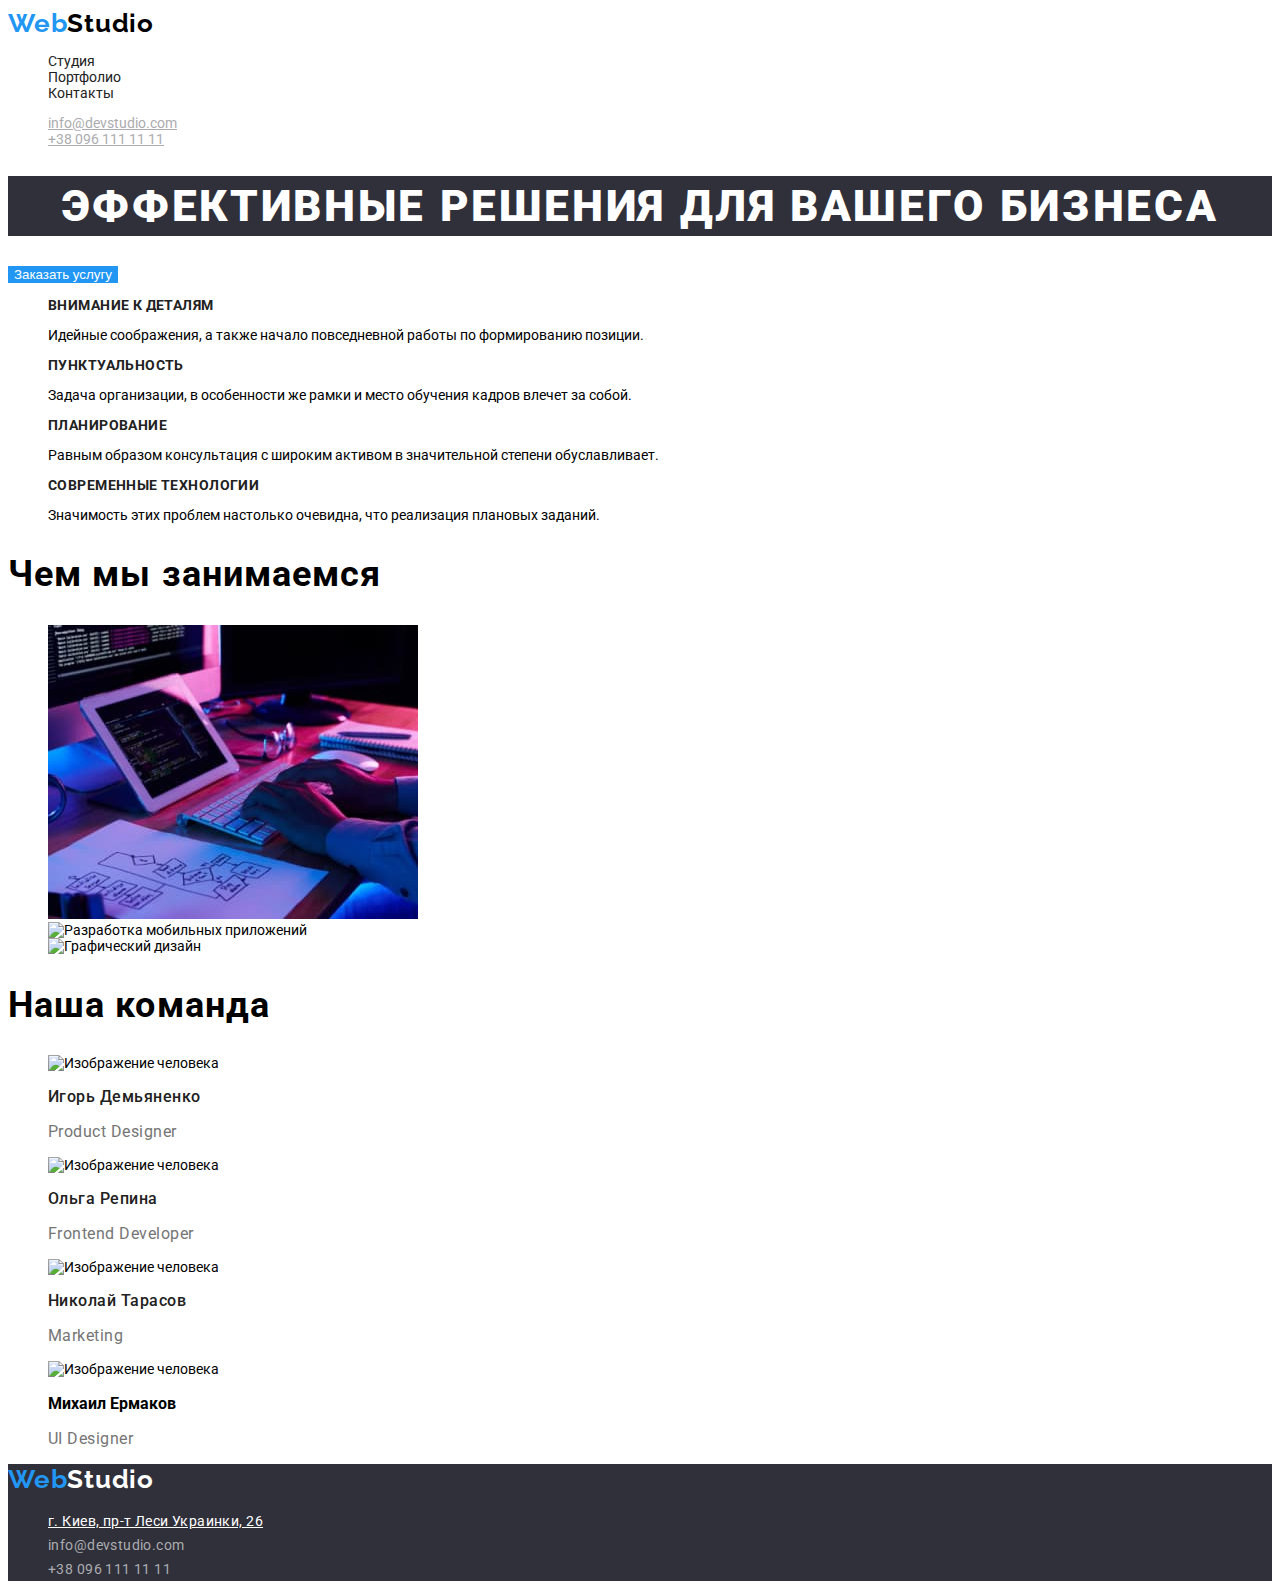
==== index.html @ 7ae5bc16 "last" ====
<!DOCTYPE html>
<html lang="ru">
  <head>
    <meta charset="UTF-8" />
    <meta http-equiv="X-UA-Compatible" content="IE=edge" />
    <meta name="viewport" content="width=device-width, initial-scale=1.0" />
    <title>WebStudio</title>
    <link rel="preconnect" href="https://fonts.googleapis.com" />
    <link rel="preconnect" href="https://fonts.gstatic.com" crossorigin />
    <link
      href="https://fonts.googleapis.com/css2?family=Raleway:wght@700&family=Roboto:wght@400;500;700;900&display=swap"
      rel="stylesheet"
    />
    <link rel="stylesheet" href="./css/styles.css" />
  </head>
  <body>
    <header class="page-header">
      <nav class="navigation">
        <a class="logo" href="#" lang="en">Web<span class="accent">Studio</span></a>
        <ul class="list">
          <li><a class="link" href="./index.html">Студия</a></li>
          <li><a class="link" href="./portfolio.html">Портфолио</a></li>
          <li><a class="link" href="#Контакты">Контакты</a></li>
        </ul>
      </nav>
      <ul class="list">
        <li><a class="contacts-link" href="mailto:info@devstudio.com">info@devstudio.com</a></li>
        <li><a class="contacts-link" href="tel:+380961111111">+38 096 111 11 11</a></li>
      </ul>
    </header>
    <main>
      <section>
        <h1 class="main-title">ЭФФЕКТИВНЫЕ РЕШЕНИЯ ДЛЯ ВАШЕГО БИЗНЕСА</h1>
        <button type="button">Заказать услугу</button>
      </section>
      <section>
        <h2 class="hidden">Наши приоритеты</h2>
        <ul>
          <li>
            <h3 class="third-level-title">Внимание к деталям</h3>
            <p>Идейные соображения, а также начало повседневной работы по формированию позиции.</p>
          </li>
          <li>
            <h3 class="third-level-title">Пунктуальность</h3>
            <p>
              Задача организации, в особенности же рамки и место обучения кадров влечет за собой.
            </p>
          </li>
          <li>
            <h3 class="third-level-title">Планирование</h3>
            <p>
              Равным образом консультация с широким активом в значительной степени обуславливает.
            </p>
          </li>
          <li>
            <h3 class="third-level-title">Современные технологии</h3>
            <p>Значимость этих проблем настолько очевидна, что реализация плановых заданий.</p>
          </li>
        </ul>
      </section>
      <section>
        <h2 class="second-level-title">Чем мы занимаемся</h2>
        <ul>
          <li>
            <img
              src="./images/What_we_doing/desktop.jpg"
              alt="Разработка ПО"
              width="370"
              height="294"
            />
          </li>
          <li>
            <img
              src="./Images/What_we_doing/laptop.jpg"
              alt="Разработка мобильных приложений"
              width="370"
              height="294"
            />
          </li>
          <li>
            <img
              src="./Images/What_we_doing/tablet.jpg"
              alt="Графический дизайн"
              width="370"
              height="294"
            />
          </li>
        </ul>
      </section>
      <section>
        <h2 class="second-level-title">Наша команда</h2>
        <ul>
          <li>
            <img
              src="./Images/Our_team/ihor_demyanenko.jpg"
              alt="Изображение человека"
              width="270"
              height="260"
            />
            <h3 class="employee-name">Игорь Демьяненко</h3>
            <p class="position" lang="en">Product Designer</p>
          </li>
          <li>
            <img
              src="./Images/Our_team/olga_repina.jpg"
              alt="Изображение человека"
              width="270"
              height="260"
            />
            <h3 class="employee-name">Ольга Репина</h3>
            <p class="position" lang="en">Frontend Developer</p>
          </li>
          <li>
            <img
              src="./Images/Our_team/nikolai_tarasov.jpg"
              alt="Изображение человека"
              width="270"
              height="260"
            />
            <h3 class="employee-name">Николай Тарасов</h3>
            <p class="position" lang="en">Marketing</p>
          </li>
          <li>
            <img
              src="./Images/Our_team/mihail_ermakov.jpg"
              alt="Изображение человека"
              width="270"
              height="260"
            />
            <h3>Михаил Ермаков</h3>
            <p class="position" lang="en">UI Designer</p>
          </li>
        </ul>
      </section>
    </main>
    <footer class="footer">
      <a class="footer-logo" href="#" lang="en">Web<span class="accent">Studio</span></a>
      <address id="Контакты">
        <ul class="footer-list">
          <li>
            <a
              class="geolocation-link"
              href="https://bit.ly/3pXMvUd"
              target="_blank"
              rel="noopener noreferrer"
              >г. Киев, пр-т Леси Украинки, 26</a
            >
          </li>
          <li><a class="link" href="mailto:info@devstudio.com">info@devstudio.com</a></li>
          <li><a class="link" href="tel:+380961111111">+38 096 111 11 11</a></li>
        </ul>
      </address>
    </footer>
  </body>
</html>
---- css/styles.css ----
/* Variables */
:root {
    --main-color: #212121;
}
body {
  font-family: 'Roboto', sans-serif;
  font-style: normal;
  font-weight: 400;
  font-size: 14px;
  color: var(--main);
}
/* шапка */
.logo {
  font-family: 'Raleway';
  font-style: normal;
  font-weight: 700;
  font-size: 26px;
  line-height: 31px;
  letter-spacing: 0.03em;
  color: #2196f3;
  text-decoration: none;
}
.accent {
  color: #000000;
}
ul {
    list-style: none;
}
.contacts-link {
  color: #ACACB0;
}
.contacts-link:hover,
.contacts-link:focus {
  color: #2196F3;
}
.main-title {
  font-style: normal;
  font-weight: 900;
  font-size: 44px;
  line-height: 60px;
  text-align: center;
  letter-spacing: 0.06em;
  text-transform: uppercase;
  color: #FFFFFF;
  background-color: #2F303A;
}
button {
  color: white;
  background-color: #2196F3;
  border: 0ch;
}
button:hover,
button:focus,
button:active {
        color: #FFFFFF;
    }
.filter button {  
  font-style: normal;
  font-weight: 500;
  font-size: 16px;
  line-height: 26px;
  text-align: center;
  letter-spacing: 0.03em;
  color: #212121;
  cursor: pointer
  }
.filter button:hover,
.filter button:focus,
.filter button:active {
  color: #FFFFFF;
}
.project-title {
  font-style: normal;
  font-weight: 700;
  font-size: 18px;
  line-height: 36px;
  letter-spacing: 0.06em;
  color: #212121;
}
.activity-title {
  font-style: normal;
  font-weight: 400;
  font-size: 16px;
  line-height: 30px;
  letter-spacing: 0.03em;
  color: #757575;
}
.hidden {
  display: none;
}
.link {
    color: #212121;
    text-decoration: none;
}
.list .link:hover,
.list .link:focus {
  color: #2196F3;
}
.link:hover {
  color: #2196F3;
}
.third-level-title {
  font-style: normal;
  font-weight: 700;
  font-size: 14px;
  line-height: 16px;
  letter-spacing: 0.03em;
  text-transform: uppercase;
  color: #212121;
}

.second-level-title {
  font-style: normal;
  font-weight: 700;
  font-size: 36px;
  line-height: 42px;
  letter-spacing: 0.03em;
}
.employee-name {
  font-style: normal;
  font-weight: 500;
  font-size: 16px;
  line-height: 19px;
  letter-spacing: 0.03em;
  color: #212121;
}
.position {
  font-style: normal;
  font-weight: 400;
  font-size: 16px;
  line-height: 19px;
  letter-spacing: 0.03em;
  color: #757575;
}
/* Footer */
.footer {
  background-color: #2F303A;
  font-style: normal;
}
.footer-logo {
  font-family: 'Raleway';
  font-style: normal;
  font-weight: 700;
  font-size: 26px;
  line-height: 31px;
  letter-spacing: 0.03em;
  color: #2196f3;
  text-decoration: none;
}

.footer-logo .accent {
    color: #FFFFFF;
}

.geolocation-link {
  font-style: normal;
  font-weight: 400;
  font-size: 14px;
  line-height: 24px;
  letter-spacing: 0.03em;
  color: #ACACB0;
  color:#FFFFFF
}

.footer-list .geolocation-link:hover,
.footer-list .geolocation-link:focus {
  color: #2196F3;
}

.footer-list .link {
  font-style: normal;
  font-weight: 400;
  font-size: 14px;
  line-height: 24px;
  letter-spacing: 0.03em;
  color: #ACACB0;
}

.footer-list .link:hover,
.footer-list .link:focus {
  color: #2196F3;
}
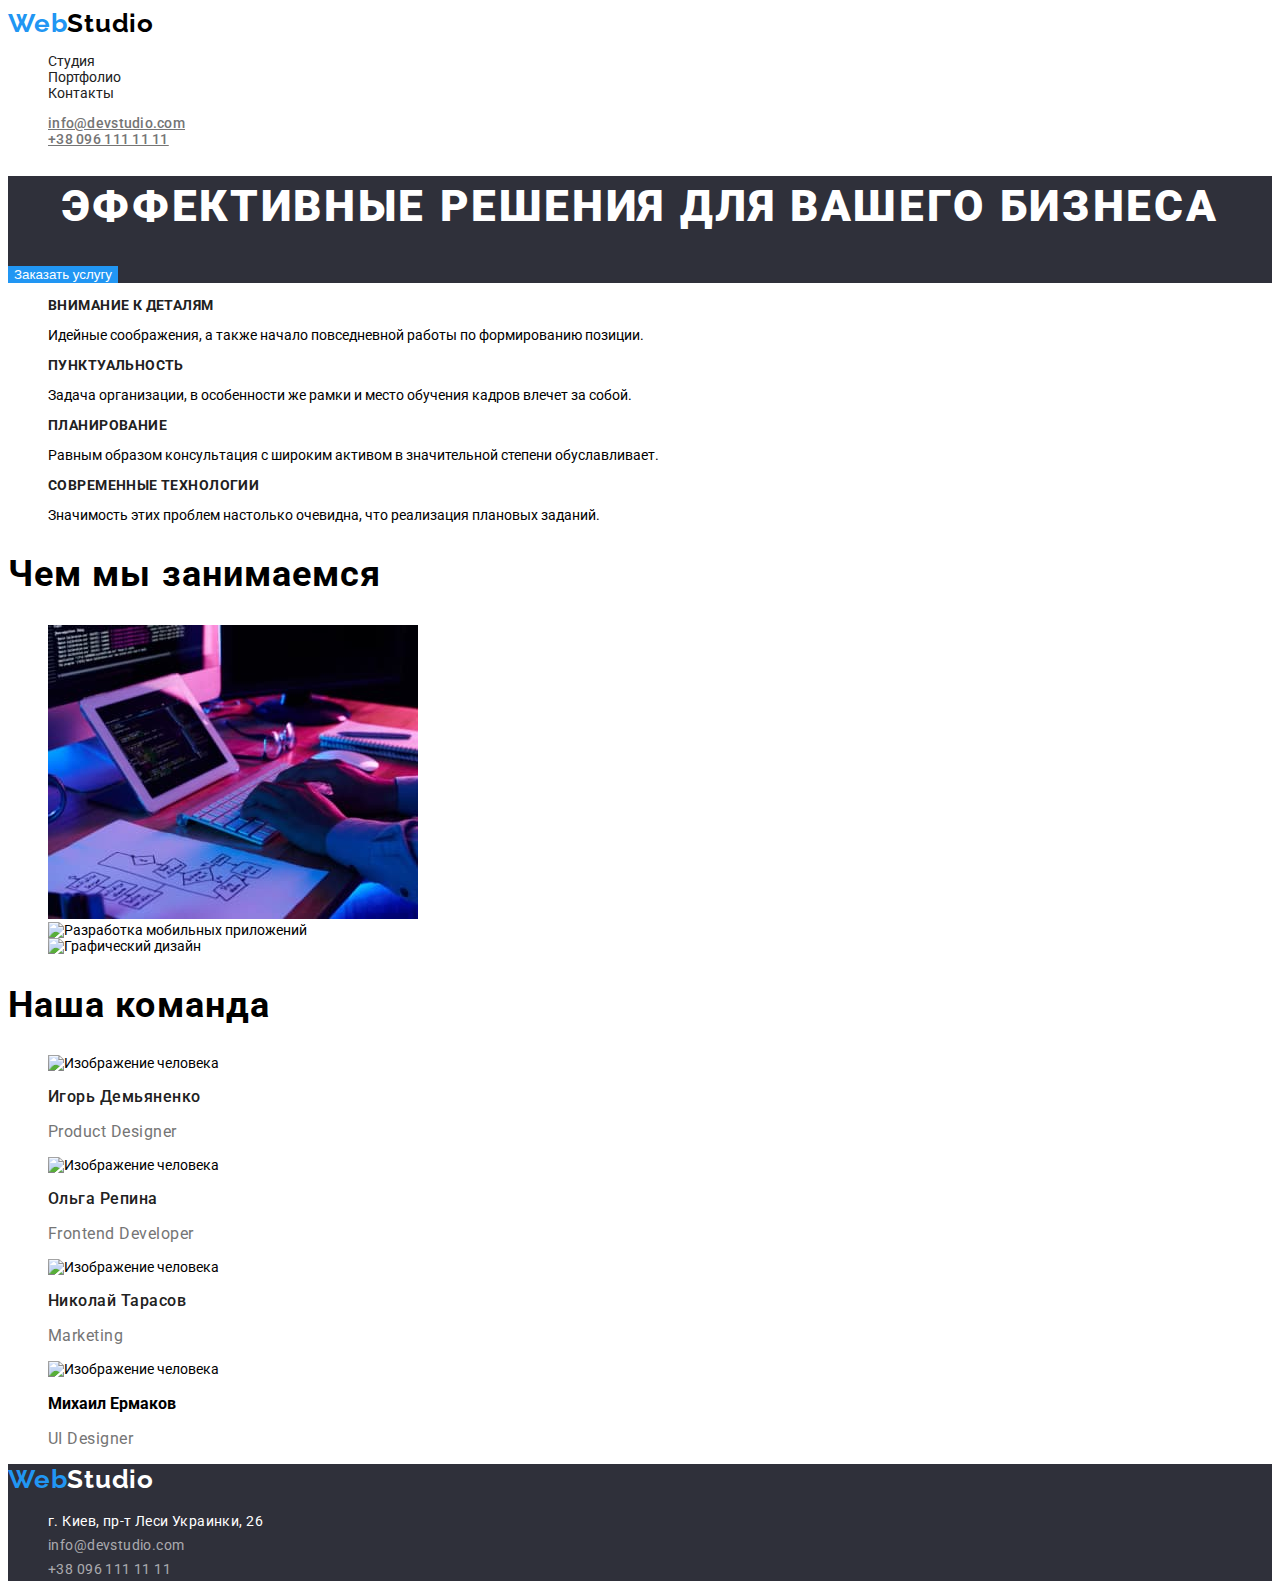
==== commit 8c808d2c: "last check" ====
--- a/index.html
+++ b/index.html
@@ -29,7 +29,7 @@
       </ul>
     </header>
     <main>
-      <section>
+      <section class="main">
         <h1 class="main-title">ЭФФЕКТИВНЫЕ РЕШЕНИЯ ДЛЯ ВАШЕГО БИЗНЕСА</h1>
         <button type="button">Заказать услугу</button>
       </section>
@@ -142,9 +142,7 @@
               class="geolocation-link"
               href="https://bit.ly/3pXMvUd"
               target="_blank"
-              rel="noopener noreferrer"
-              >г. Киев, пр-т Леси Украинки, 26</a
-            >
+              rel="noopener noreferrer">г. Киев, пр-т Леси Украинки, 26</a>
           </li>
           <li><a class="link" href="mailto:info@devstudio.com">info@devstudio.com</a></li>
           <li><a class="link" href="tel:+380961111111">+38 096 111 11 11</a></li>
--- a/css/styles.css
+++ b/css/styles.css
@@ -1,6 +1,6 @@
 /* Variables */
 :root {
-    --main-color: #212121;
+  --main-color: #212121;
 }
 body {
   font-family: 'Roboto', sans-serif;
@@ -24,14 +24,22 @@
   color: #000000;
 }
 ul {
-    list-style: none;
+  list-style: none;
 }
 .contacts-link {
-  color: #ACACB0;
+  font-style: normal;
+  font-weight: 500;
+  font-size: 14px;
+  line-height: 16px;
+  letter-spacing: 0.02em;
+  color: #757575;
 }
 .contacts-link:hover,
 .contacts-link:focus {
-  color: #2196F3;
+  color: #2196f3;
+}
+.main {
+  background-color: #2f303a;
 }
 .main-title {
   font-style: normal;
@@ -41,33 +49,35 @@
   text-align: center;
   letter-spacing: 0.06em;
   text-transform: uppercase;
-  color: #FFFFFF;
-  background-color: #2F303A;
+  color: #ffffff;
 }
 button {
   color: white;
-  background-color: #2196F3;
+  background-color: #2196f3;
   border: 0ch;
+  cursor: pointer;
 }
 button:hover,
 button:focus,
 button:active {
-        color: #FFFFFF;
-    }
-.filter button {  
+  color: #ffffff;
+}
+.filter button {
   font-style: normal;
   font-weight: 500;
   font-size: 16px;
   line-height: 26px;
   text-align: center;
   letter-spacing: 0.03em;
+  background-color: #f5f4fa;
   color: #212121;
-  cursor: pointer
-  }
+  cursor: pointer;
+}
 .filter button:hover,
 .filter button:focus,
 .filter button:active {
-  color: #FFFFFF;
+  color: #ffffff;
+  background-color: #2196f3;
 }
 .project-title {
   font-style: normal;
@@ -89,15 +99,15 @@
   display: none;
 }
 .link {
-    color: #212121;
-    text-decoration: none;
+  color: #212121;
+  text-decoration: none;
 }
 .list .link:hover,
 .list .link:focus {
-  color: #2196F3;
+  color: #2196f3;
 }
 .link:hover {
-  color: #2196F3;
+  color: #2196f3;
 }
 .third-level-title {
   font-style: normal;
@@ -134,7 +144,7 @@
 }
 /* Footer */
 .footer {
-  background-color: #2F303A;
+  background-color: #2f303a;
   font-style: normal;
 }
 .footer-logo {
@@ -149,7 +159,7 @@
 }
 
 .footer-logo .accent {
-    color: #FFFFFF;
+  color: #ffffff;
 }
 
 .geolocation-link {
@@ -158,13 +168,14 @@
   font-size: 14px;
   line-height: 24px;
   letter-spacing: 0.03em;
-  color: #ACACB0;
-  color:#FFFFFF
+  color: #acacb0;
+  color: #ffffff;
+  text-decoration: none;
 }
 
 .footer-list .geolocation-link:hover,
 .footer-list .geolocation-link:focus {
-  color: #2196F3;
+  color: #2196f3;
 }
 
 .footer-list .link {
@@ -173,13 +184,10 @@
   font-size: 14px;
   line-height: 24px;
   letter-spacing: 0.03em;
-  color: #ACACB0;
+  color: rgba(255, 255, 255, 0.6);
 }
 
 .footer-list .link:hover,
 .footer-list .link:focus {
-  color: #2196F3;
+  color: #2196f3;
 }
-
-
-
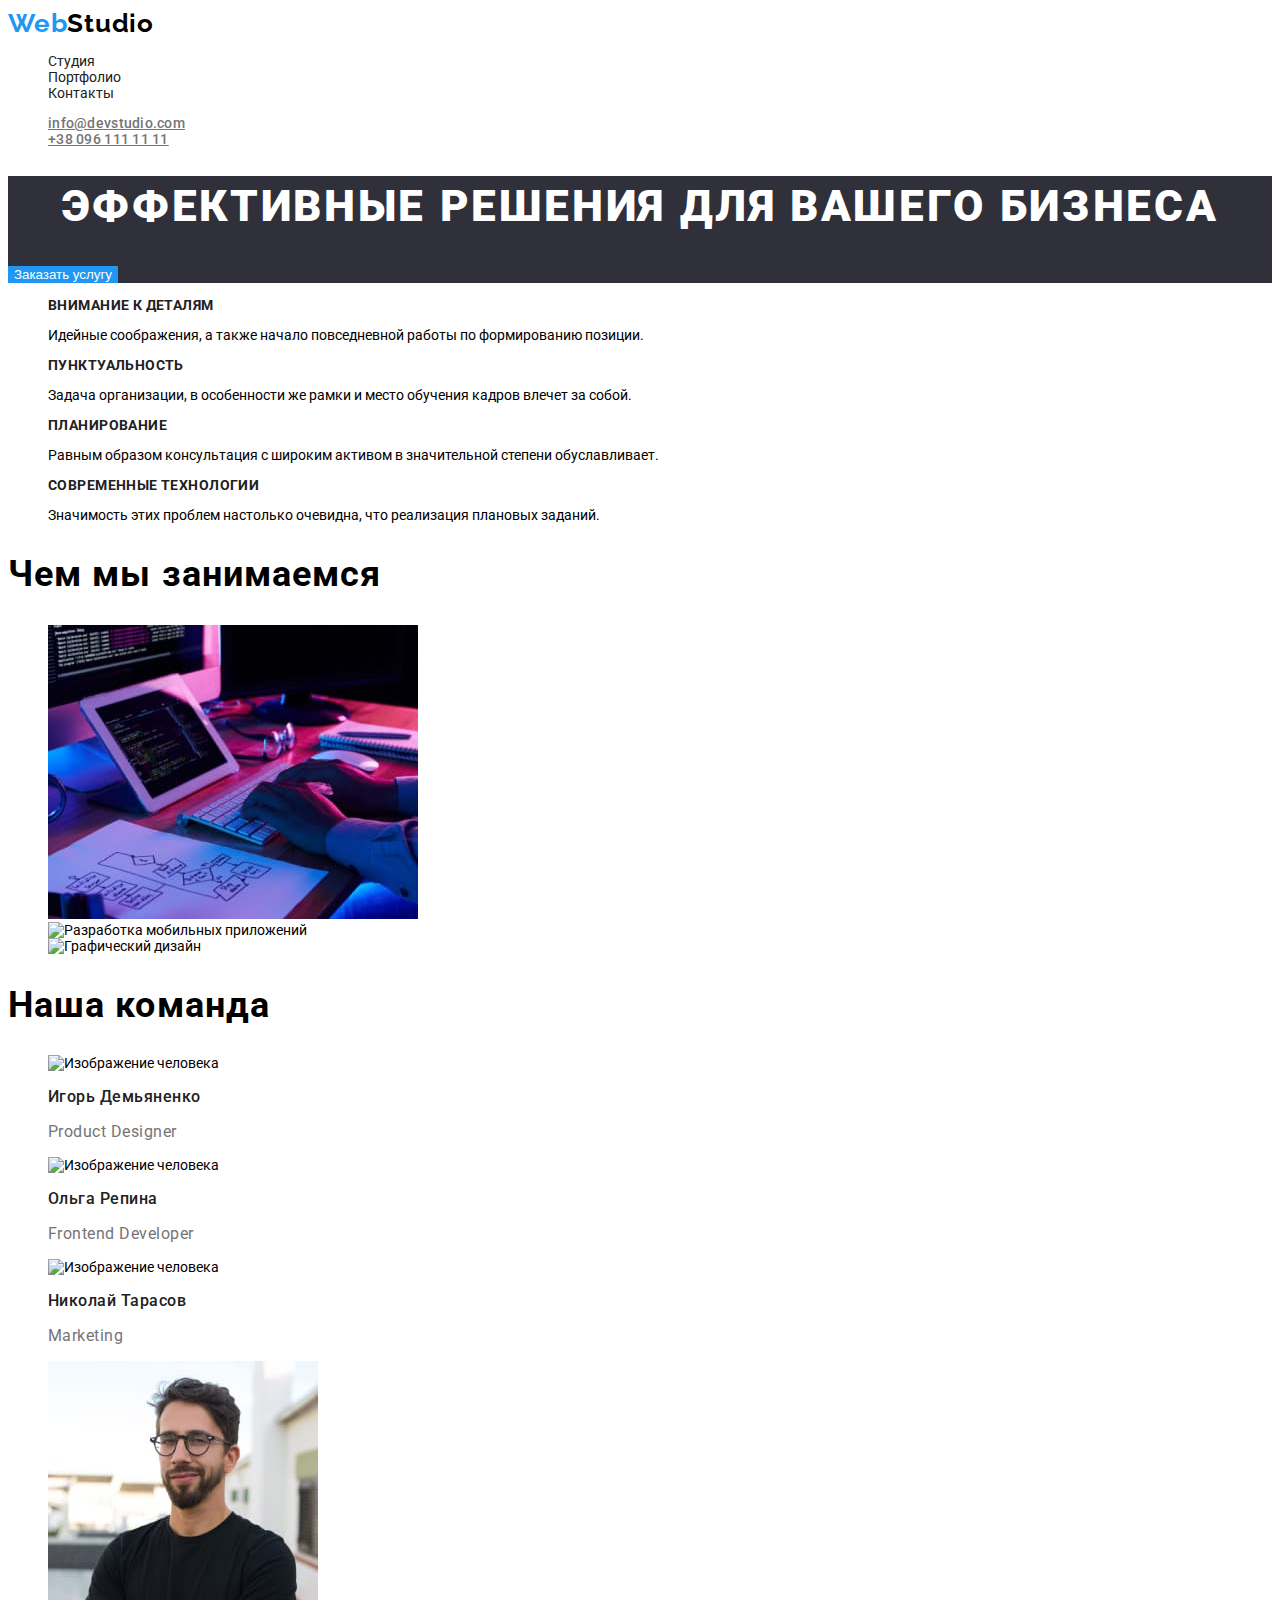
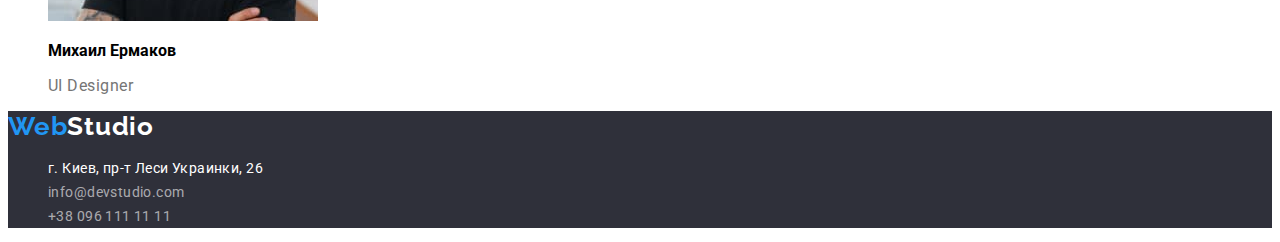
==== commit 8acc2e96: "images" ====
--- a/index.html
+++ b/index.html
@@ -122,7 +122,7 @@
           </li>
           <li>
             <img
-              src="./Images/Our_team/mihail_ermakov.jpg"
+              src="./images/Our_team/mihail_ermakov.jpg"
               alt="Изображение человека"
               width="270"
               height="260"
@@ -142,7 +142,9 @@
               class="geolocation-link"
               href="https://bit.ly/3pXMvUd"
               target="_blank"
-              rel="noopener noreferrer">г. Киев, пр-т Леси Украинки, 26</a>
+              rel="noopener noreferrer"
+              >г. Киев, пр-т Леси Украинки, 26</a
+            >
           </li>
           <li><a class="link" href="mailto:info@devstudio.com">info@devstudio.com</a></li>
           <li><a class="link" href="tel:+380961111111">+38 096 111 11 11</a></li>
--- a/css/styles.css
+++ b/css/styles.css
@@ -190,4 +190,4 @@
 .footer-list .link:hover,
 .footer-list .link:focus {
   color: #2196f3;
-}
+}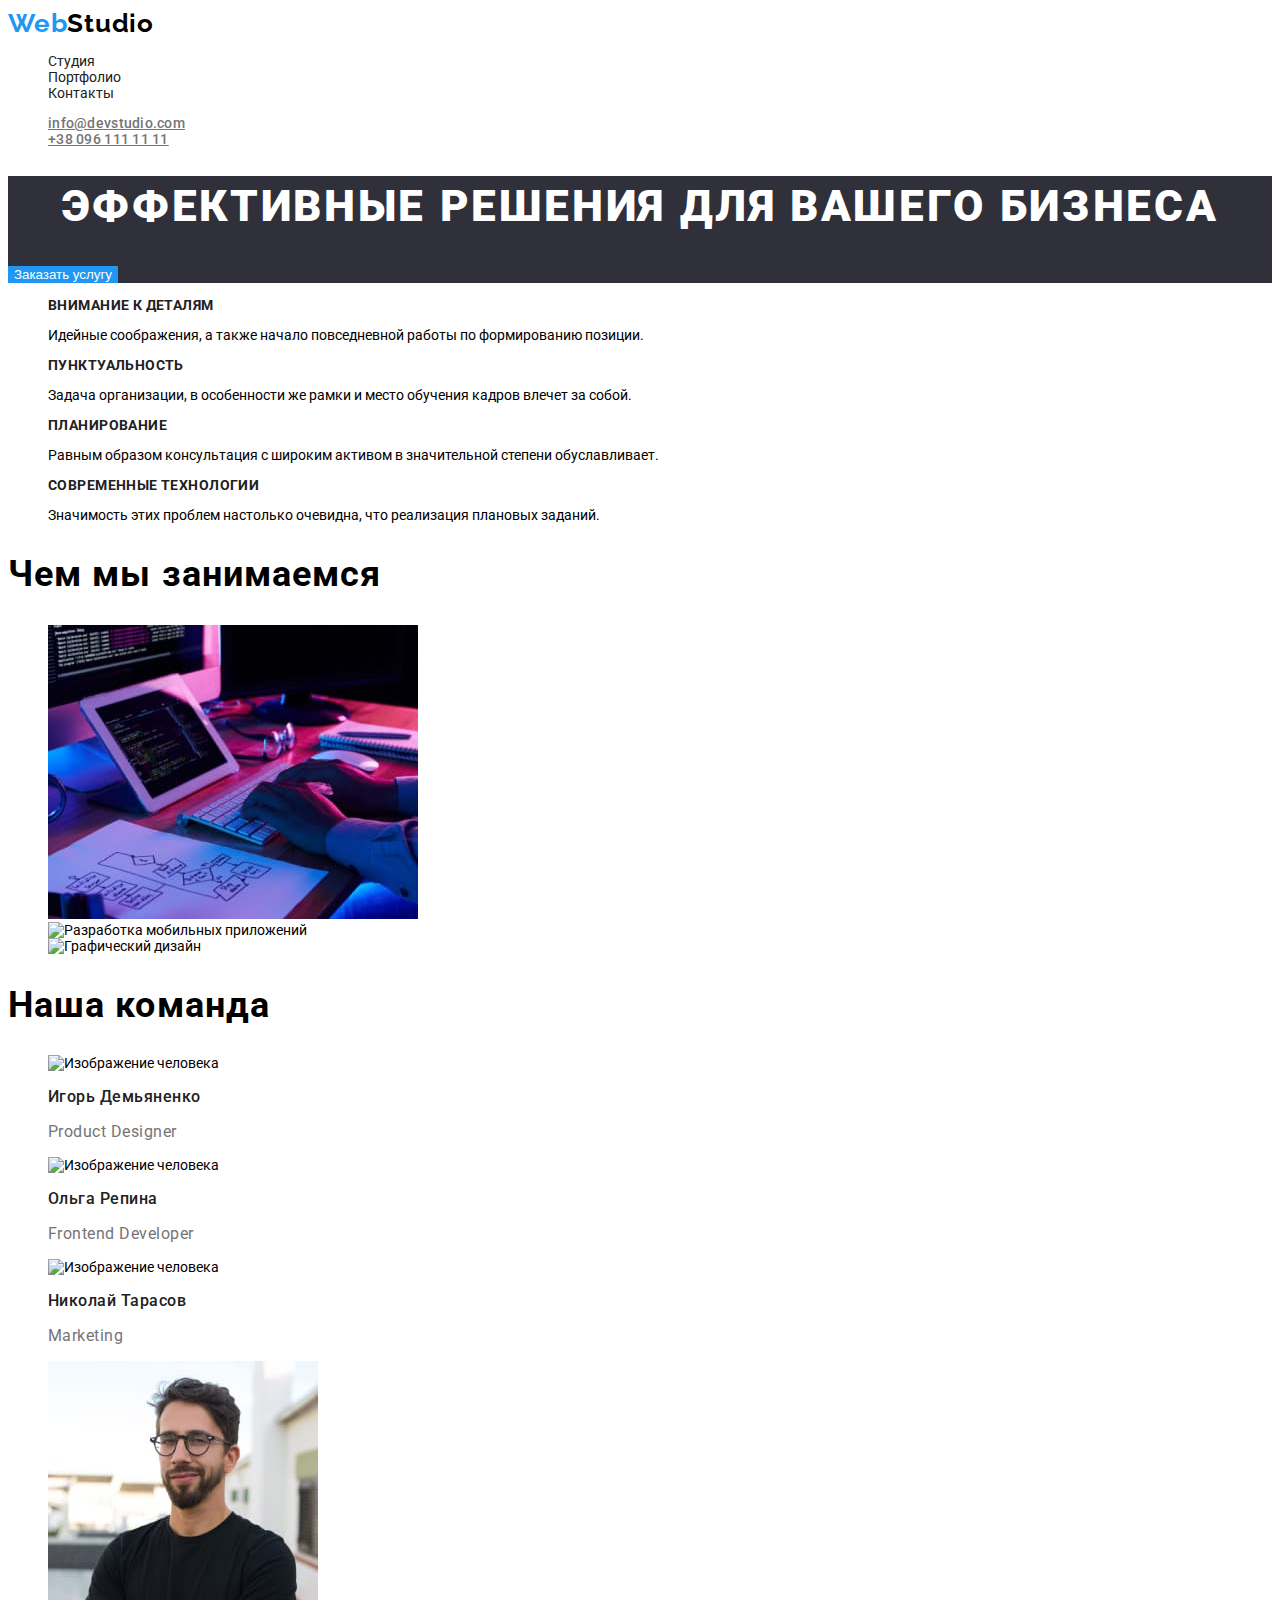
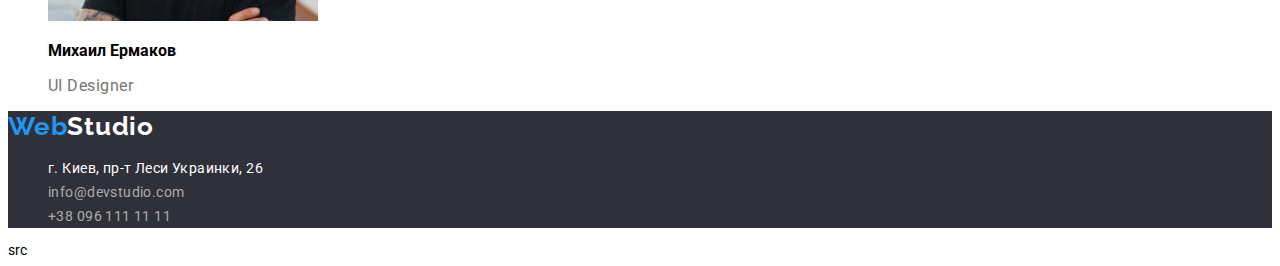
==== commit d236fa4b: "jpg1" ====
--- a/index.html
+++ b/index.html
@@ -122,7 +122,7 @@
           </li>
           <li>
             <img
-              src="./images/Our_team/mihail_ermakov.jpg"
+              src="/images/Our_team/mihail_ermakov.jpg"
               alt="Изображение человека"
               width="270"
               height="260"
@@ -153,3 +153,4 @@
     </footer>
   </body>
 </html>
+src
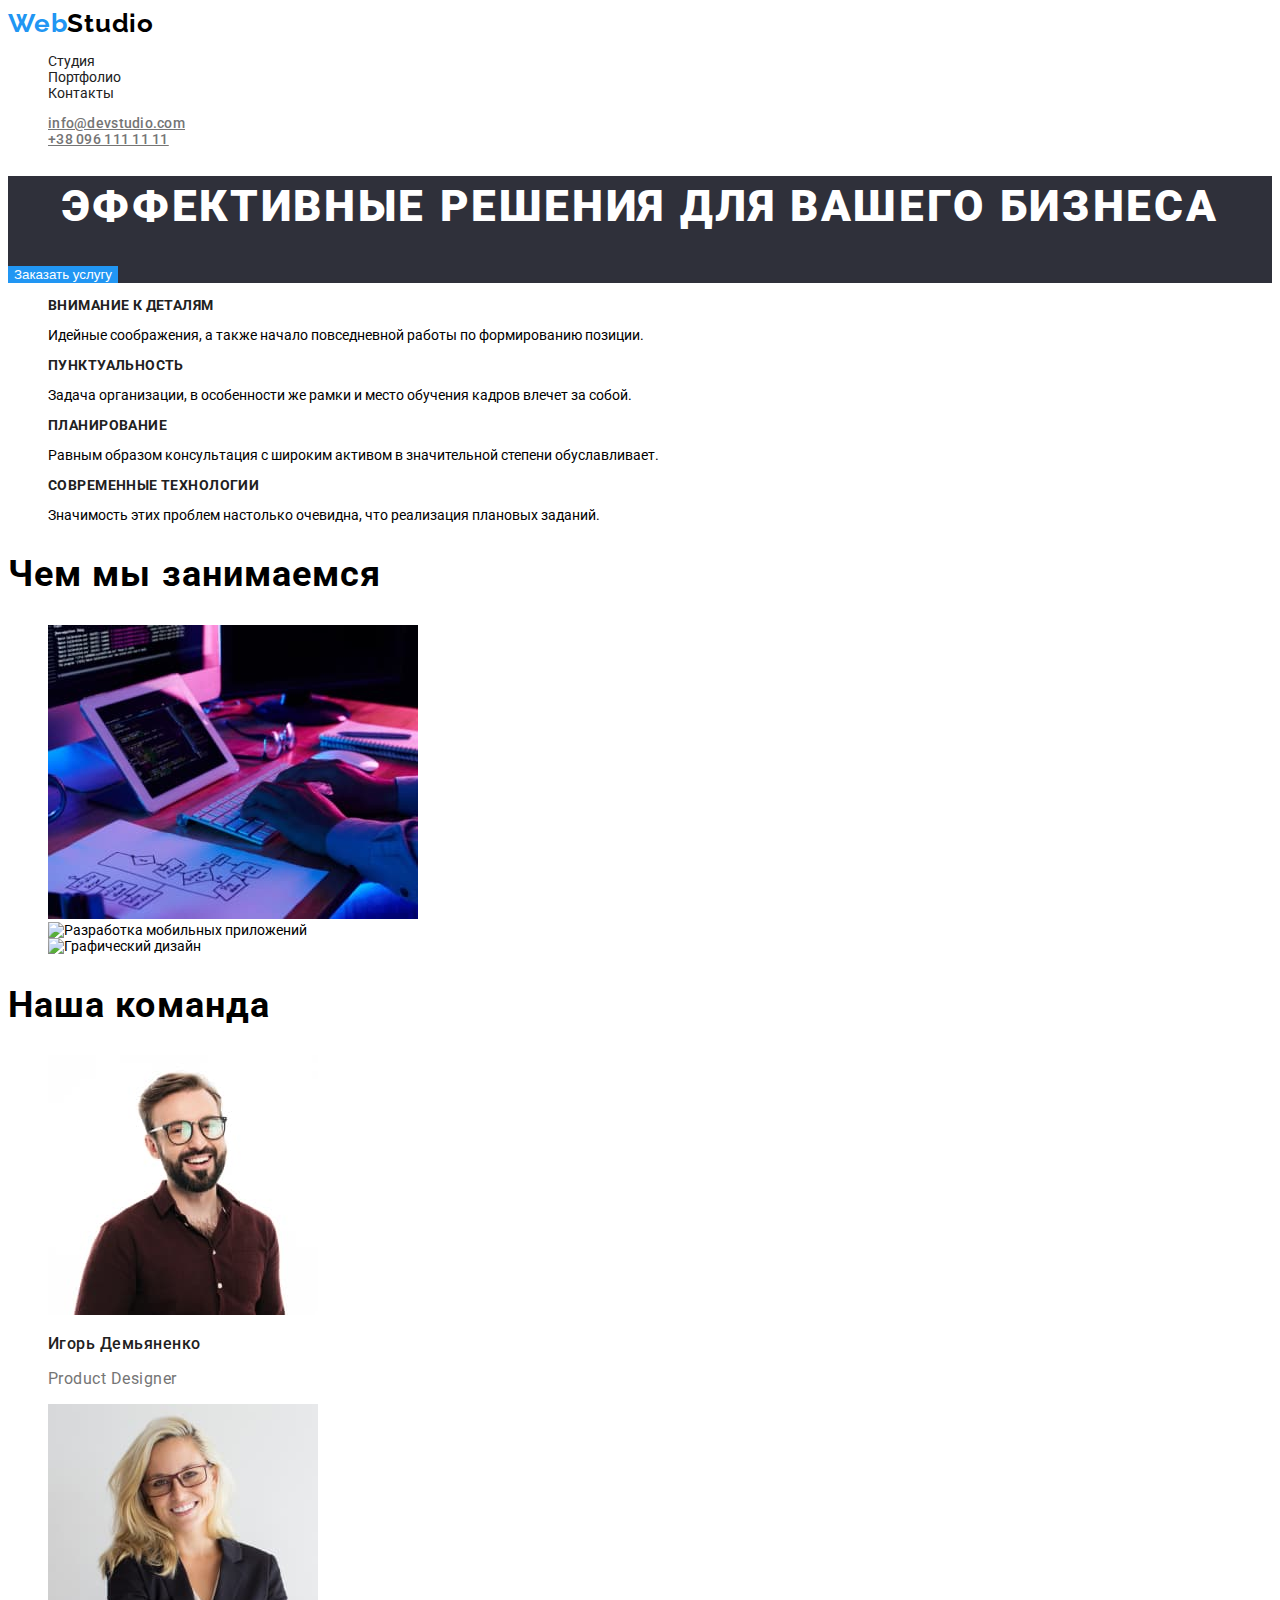
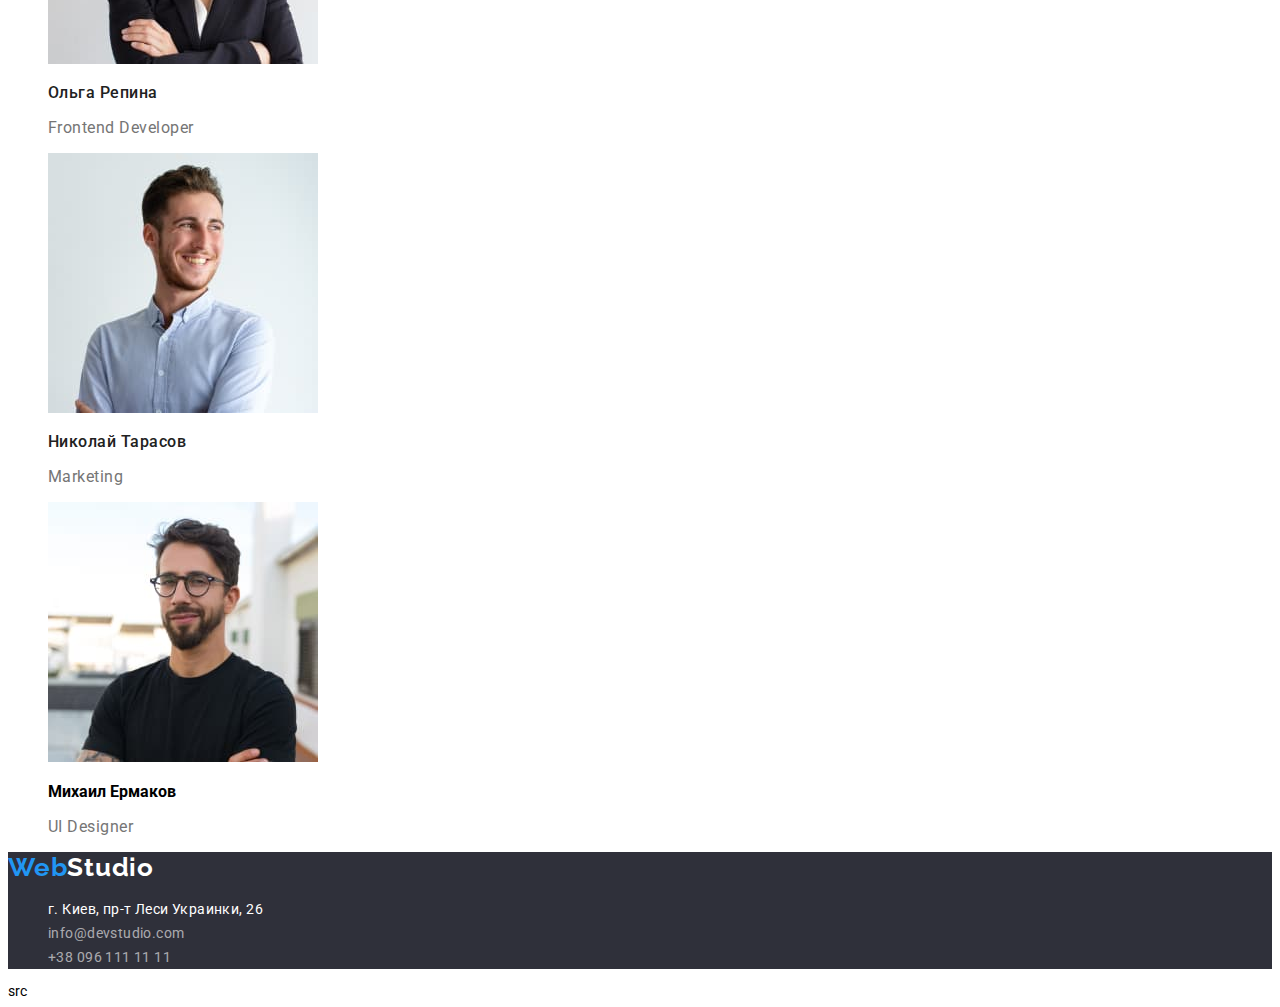
==== commit 56063916: "img2" ====
--- a/index.html
+++ b/index.html
@@ -92,7 +92,7 @@
         <ul>
           <li>
             <img
-              src="./Images/Our_team/ihor_demyanenko.jpg"
+              src="./images/our-team/ihor_demyanenko.jpg"
               alt="Изображение человека"
               width="270"
               height="260"
@@ -102,7 +102,7 @@
           </li>
           <li>
             <img
-              src="./Images/Our_team/olga_repina.jpg"
+              src="./images/our-team/olga_repina.jpg"
               alt="Изображение человека"
               width="270"
               height="260"
@@ -112,7 +112,7 @@
           </li>
           <li>
             <img
-              src="./Images/Our_team/nikolai_tarasov.jpg"
+              src="./images/our-team/nikolai_tarasov.jpg"
               alt="Изображение человека"
               width="270"
               height="260"
@@ -122,7 +122,7 @@
           </li>
           <li>
             <img
-              src="/images/Our_team/mihail_ermakov.jpg"
+              src="./images/our-team/mihail_ermakov.jpg"
               alt="Изображение человека"
               width="270"
               height="260"
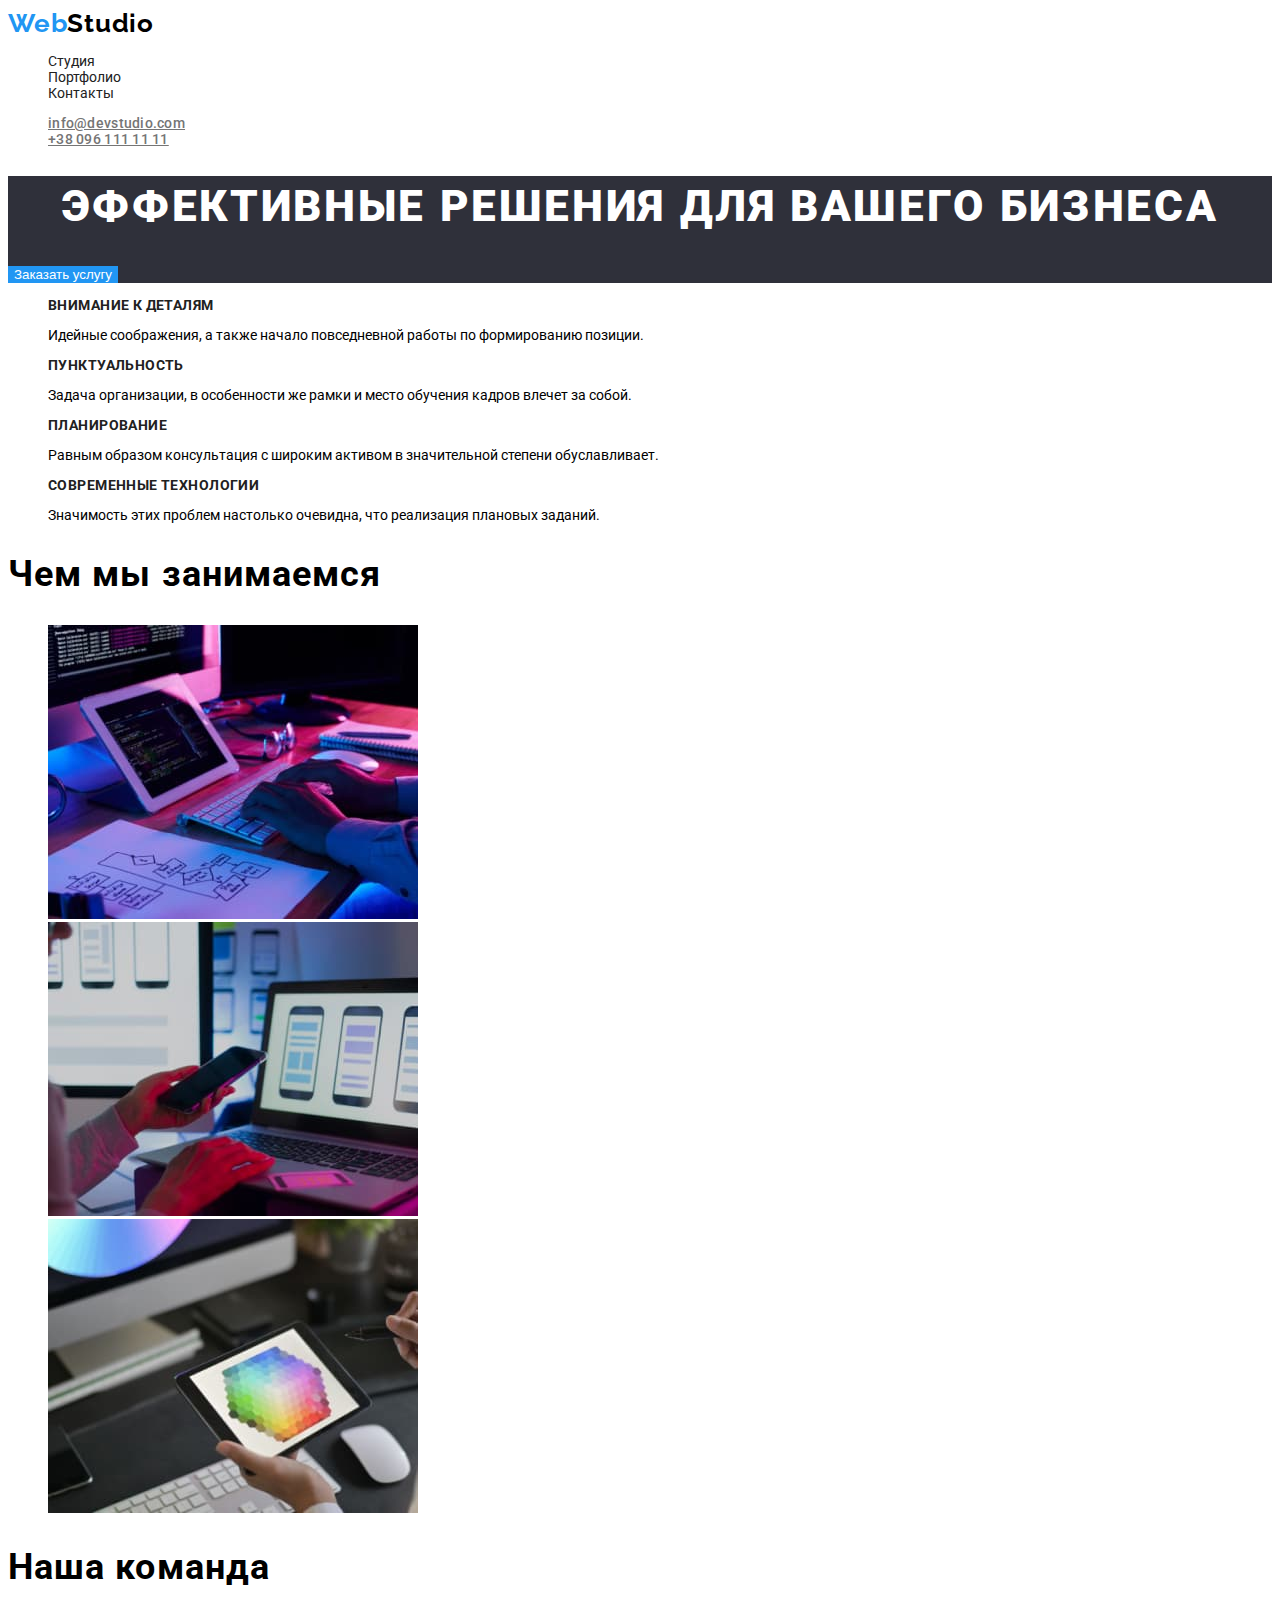
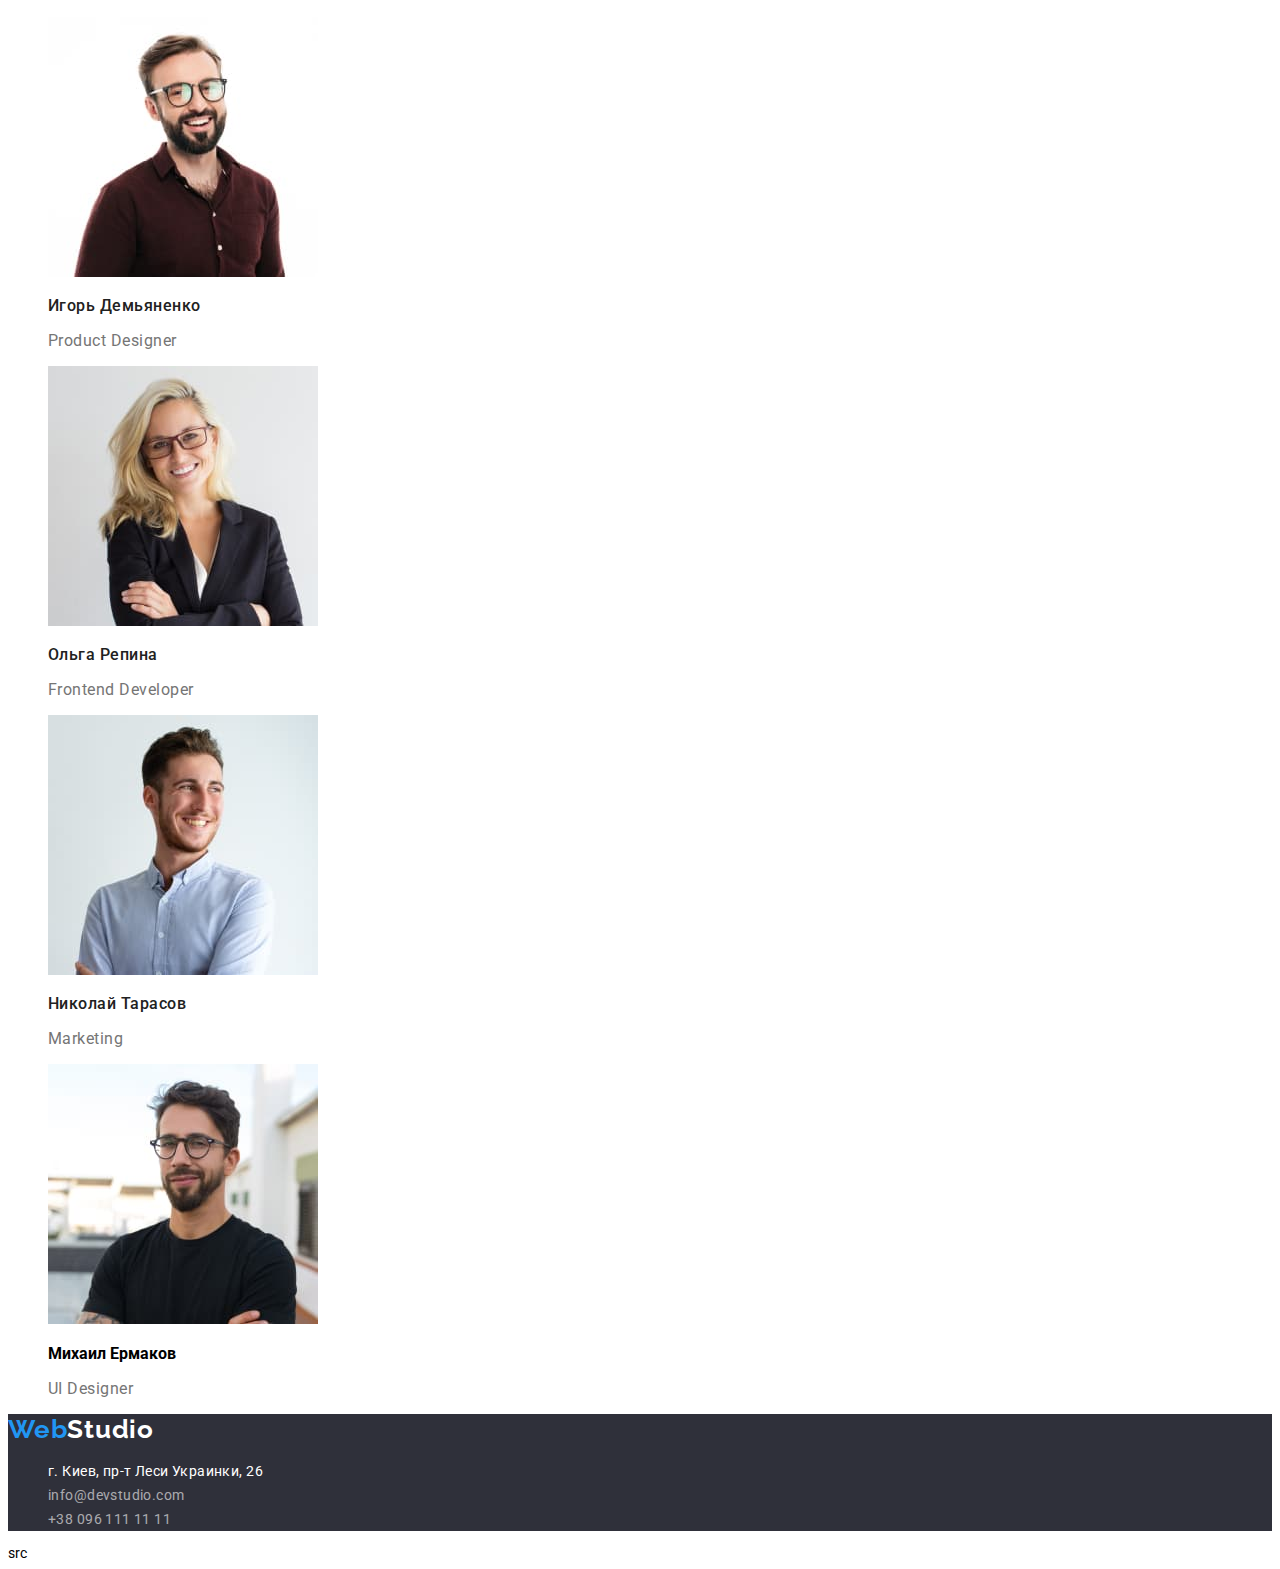
==== commit ad14c510: "img23" ====
--- a/index.html
+++ b/index.html
@@ -63,7 +63,7 @@
         <ul>
           <li>
             <img
-              src="./images/What_we_doing/desktop.jpg"
+              src="./images/what-we-doing/desktop.jpg"
               alt="Разработка ПО"
               width="370"
               height="294"
@@ -71,7 +71,7 @@
           </li>
           <li>
             <img
-              src="./Images/What_we_doing/laptop.jpg"
+              src="./images/what-we-doing/laptop.jpg"
               alt="Разработка мобильных приложений"
               width="370"
               height="294"
@@ -79,7 +79,7 @@
           </li>
           <li>
             <img
-              src="./Images/What_we_doing/tablet.jpg"
+              src="./images/what-we-doing/tablet.jpg"
               alt="Графический дизайн"
               width="370"
               height="294"
